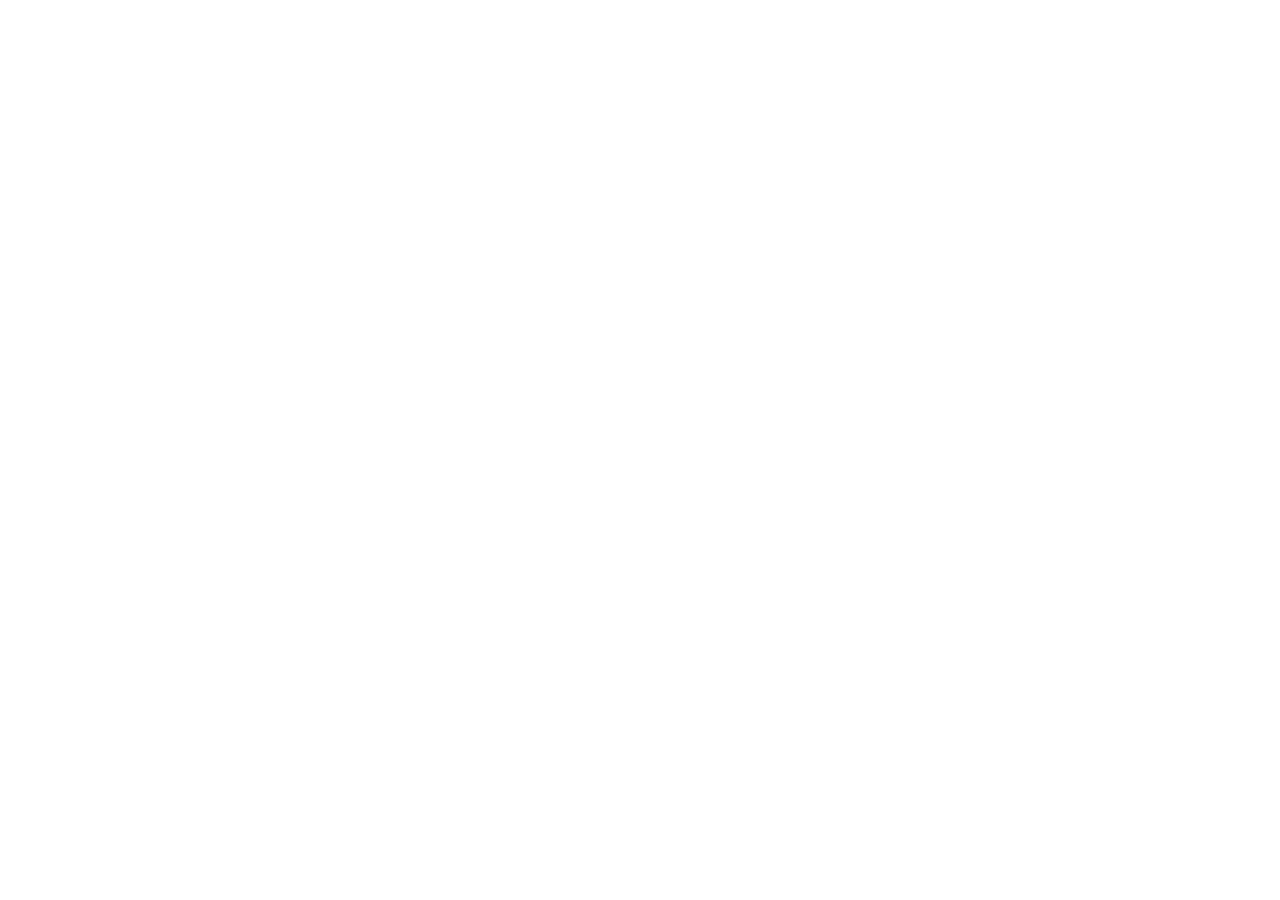
==== code/index.html @ f97b2340 "Added stub for demo page" ====
<!DOCTYPE HTML>
<html>
<head>
  <title>SnagL&trade; Demo</title>
  <script type="text/javascript" src="jit/jit.js"></script>
</head>
<body>
  <div>
    <div id="infovis"></div>
  </div>
</body>
</html>
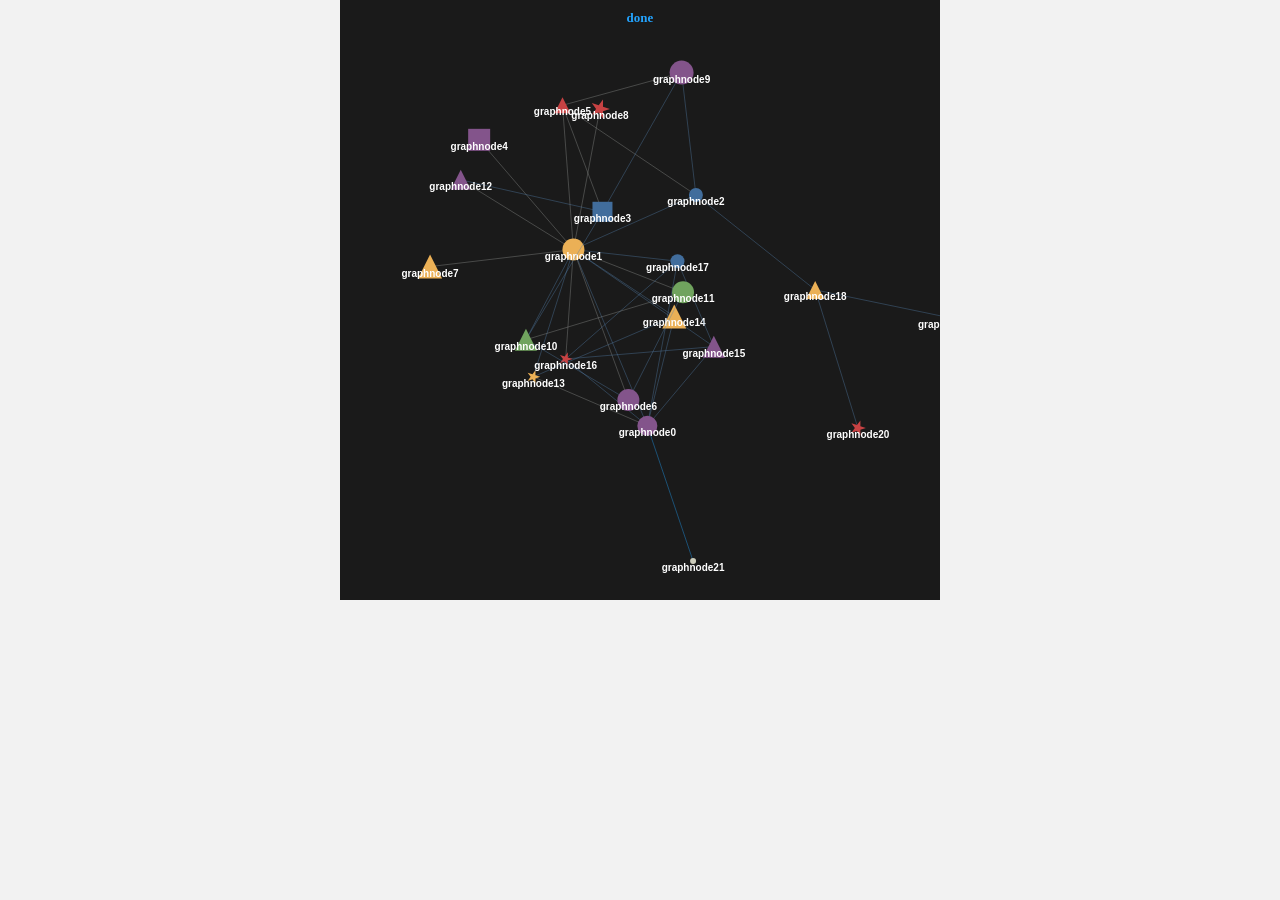
==== commit 908df46b: "Created sample using existing force directed source as starting point" ====
--- a/code/index.html
+++ b/code/index.html
@@ -2,11 +2,16 @@
 <html>
 <head>
   <title>SnagL&trade; Demo</title>
-  <script type="text/javascript" src="jit/jit.js"></script>
+  <link type="text/css" href="css/base.css" rel="stylesheet" />
+  <script type="text/javascript" src="javascript/jit/jit.js"></script>
+  <script type="text/javascript" src="javascript/forceDirected.js"></script>
 </head>
-<body>
-  <div>
-    <div id="infovis"></div>
+<body onload="init();">
+  <div id="container">
+    <div id="center-container"> 
+      <div id="infovis"></div>
+    </div>
+    <div id="log"></div>
   </div>
 </body>
 </html>
--- a/code/css/base.css
+++ b/code/css/base.css
@@ -0,0 +1,123 @@
+html, body {
+    margin:0;
+    padding:0;
+    font-family: "Lucida Grande", Verdana;
+    font-size: 0.9em;
+    text-align: center;
+    background-color:#F2F2F2;
+}
+
+input, select {
+    font-size:0.9em;
+}
+
+table {
+    margin-top:-10px;
+    margin-left:7px;
+}
+
+h4 {
+    font-size:1.1em;
+    text-decoration:none;
+    font-weight:normal;
+    color:#23A4FF;
+}
+
+a {
+    color:#23A4FF;
+}
+
+#container {
+    width: 1000px;
+    height: 600px;
+    margin:0 auto;
+    position:relative;
+}
+
+#left-container, 
+#right-container, 
+#center-container {
+    height:600px;
+    position:absolute;
+    top:0;
+}
+
+#left-container, #right-container {
+    width:200px;
+    color:#686c70;
+    text-align: left;
+    overflow: auto;
+    background-color:#fff;
+    background-repeat:no-repeat;
+    border-bottom:1px solid #ddd;
+}
+
+#left-container {
+    left:0;
+    background-image:url('col2.png');
+    background-position:center right;
+    border-left:1px solid #ddd;
+    
+}
+
+#right-container {
+    right:0;
+    background-image:url('col1.png');
+    background-position:center left;
+    border-right:1px solid #ddd;
+}
+
+#right-container h4{
+    text-indent:8px;
+}
+
+#center-container {
+    width:600px;
+    left:200px;
+    background-color:#1a1a1a;
+    color:#ccc;
+}
+
+.text {
+    margin: 7px;
+}
+
+#inner-details {
+    font-size:0.8em;
+    list-style:none;
+    margin:7px;
+}
+
+#log {
+    position:absolute;
+    top:10px;
+    font-size:1.0em;
+    font-weight:bold;
+    color:#23A4FF;
+}
+
+
+#infovis {
+    position:relative;
+    width:600px;
+    height:600px;
+    margin:auto;
+    overflow:hidden;
+}
+
+/*TOOLTIPS*/
+.tip {
+    color: #111;
+    width: 139px;
+    background-color: white;
+    border:1px solid #ccc;
+    -moz-box-shadow:#555 2px 2px 8px;
+    -webkit-box-shadow:#555 2px 2px 8px;
+    -o-box-shadow:#555 2px 2px 8px;
+    box-shadow:#555 2px 2px 8px;
+    opacity:0.9;
+    filter:alpha(opacity=90);
+    font-size:10px;
+    font-family:Verdana, Geneva, Arial, Helvetica, sans-serif;
+    padding:7px;
+}
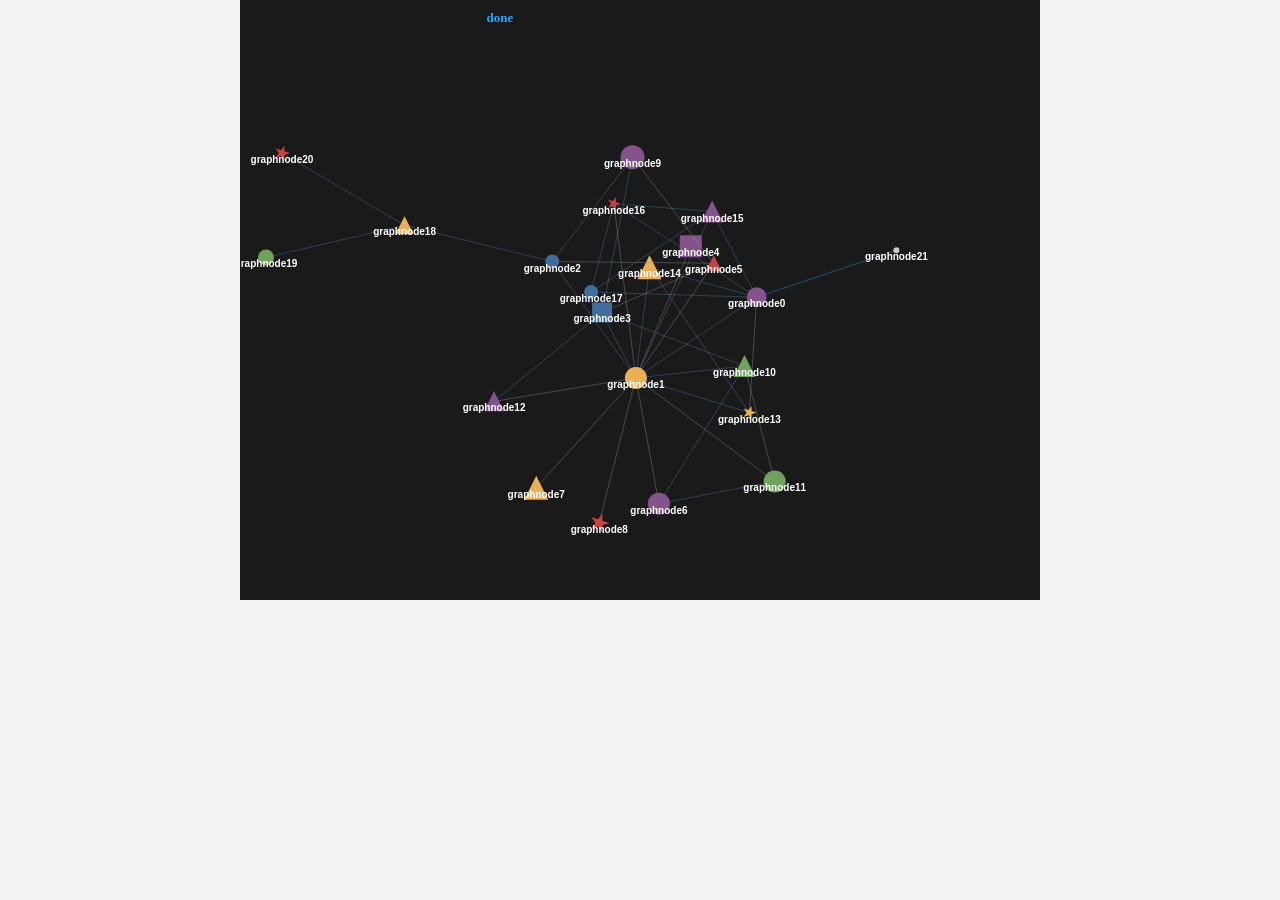
==== commit 7764445e: "Removed styling that I won't be using for my demo." ====
--- a/code/index.html
+++ b/code/index.html
@@ -6,11 +6,9 @@
   <script type="text/javascript" src="javascript/jit/jit.js"></script>
   <script type="text/javascript" src="javascript/forceDirected.js"></script>
 </head>
-<body onload="init();">
+<body onload="init('graphCanvas');">
   <div id="container">
-    <div id="center-container"> 
-      <div id="infovis"></div>
-    </div>
+    <div id="graphCanvas"></div>
     <div id="log"></div>
   </div>
 </body>
--- a/code/css/base.css
+++ b/code/css/base.css
@@ -27,65 +27,8 @@
     color:#23A4FF;
 }
 
-#container {
-    width: 1000px;
-    height: 600px;
-    margin:0 auto;
-    position:relative;
-}
-
-#left-container, 
-#right-container, 
-#center-container {
-    height:600px;
-    position:absolute;
-    top:0;
-}
-
-#left-container, #right-container {
-    width:200px;
-    color:#686c70;
-    text-align: left;
-    overflow: auto;
-    background-color:#fff;
-    background-repeat:no-repeat;
-    border-bottom:1px solid #ddd;
-}
-
-#left-container {
-    left:0;
-    background-image:url('col2.png');
-    background-position:center right;
-    border-left:1px solid #ddd;
-    
-}
-
-#right-container {
-    right:0;
-    background-image:url('col1.png');
-    background-position:center left;
-    border-right:1px solid #ddd;
-}
-
-#right-container h4{
-    text-indent:8px;
-}
-
-#center-container {
-    width:600px;
-    left:200px;
-    background-color:#1a1a1a;
-    color:#ccc;
-}
-
 .text {
     margin: 7px;
-}
-
-#inner-details {
-    font-size:0.8em;
-    list-style:none;
-    margin:7px;
 }
 
 #log {
@@ -96,10 +39,9 @@
     color:#23A4FF;
 }
 
-
-#infovis {
-    position:relative;
-    width:600px;
+#graphCanvas {
+    background-color: #1a1a1a;
+    width:800px;
     height:600px;
     margin:auto;
     overflow:hidden;
@@ -120,4 +62,4 @@
     font-size:10px;
     font-family:Verdana, Geneva, Arial, Helvetica, sans-serif;
     padding:7px;
-}+}
